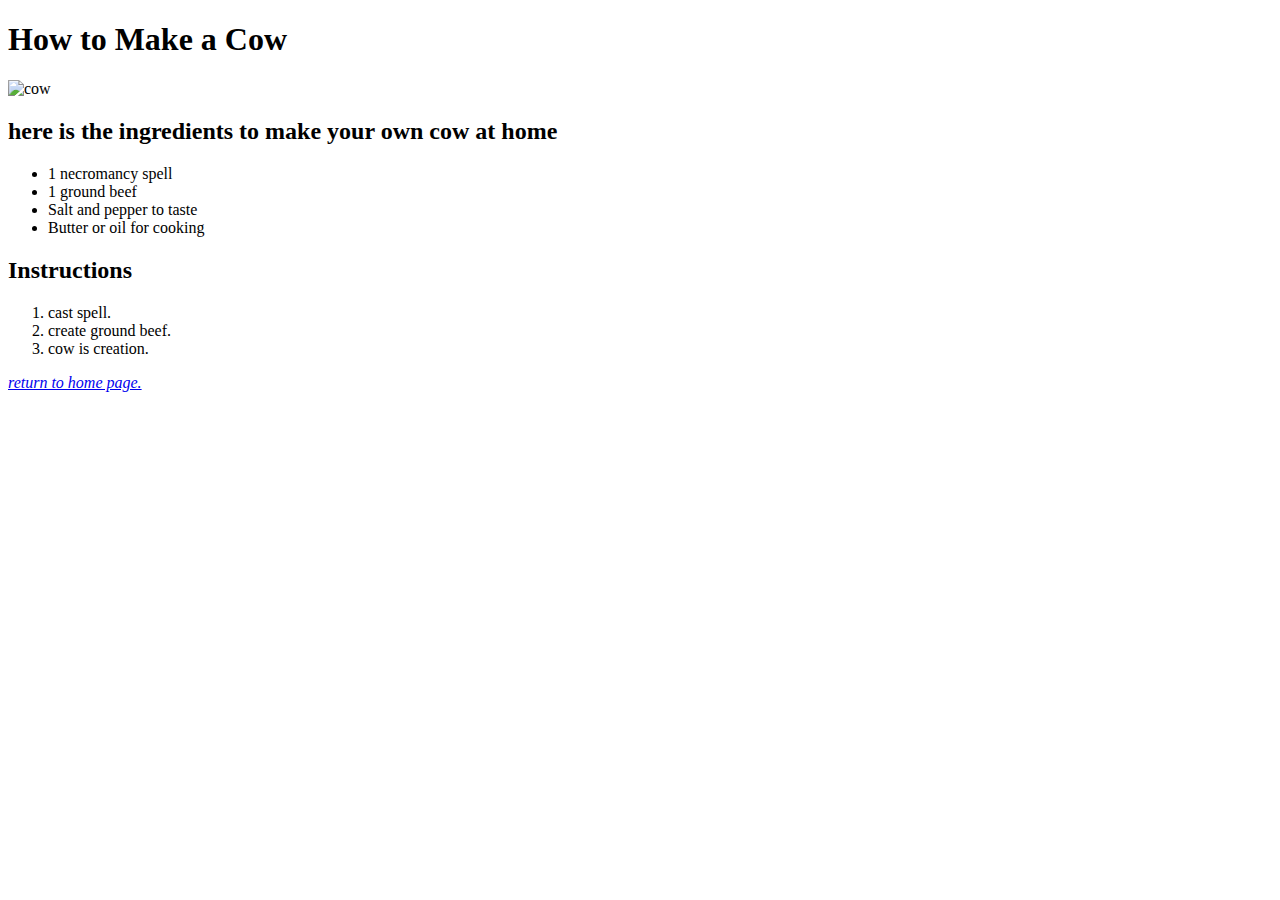
==== recipes/cow.html @ 5a1fe307 "2 new recipes where added, same structure copy paste from first recipe" ====
<!DOCTYPE html>
<html lang="en">
<head>
    <meta charset="UTF-8">
    <meta name="viewport" content="width=device-width, initial-scale=1.0">
    <title>Cow Recipe</title>
</head>
<body>
    <h1>How to Make a Cow</h1>
    <img src="https://encrypted-tbn1.gstatic.com/images?q=tbn:ANd9GcSVLKD3NCrmKNdGPqKys4o3gEywhptKjSW79W7Dyz9PiTIxA0_7JaTy0cjPVAJzz73Q4ZiyadcO0gUcu9i32-ikVQ" alt="cow">
 <h2>here is the ingredients to make your own cow at home</h2>
 <ul>
    <li>1 necromancy spell</li>
    <li>1 ground beef</li>
    <li>Salt and pepper to taste</li>
    <li>Butter or oil for cooking</li>
 </ul>
 <h2>Instructions</h2>
 <ol>
    <li>cast spell.</li>
    <li>create ground beef.</li>
    <li>cow is creation.</li>
    
 </ol>
    <p><a href=../index.html><em>return to home page.</em></a></p>
</body>
</html>
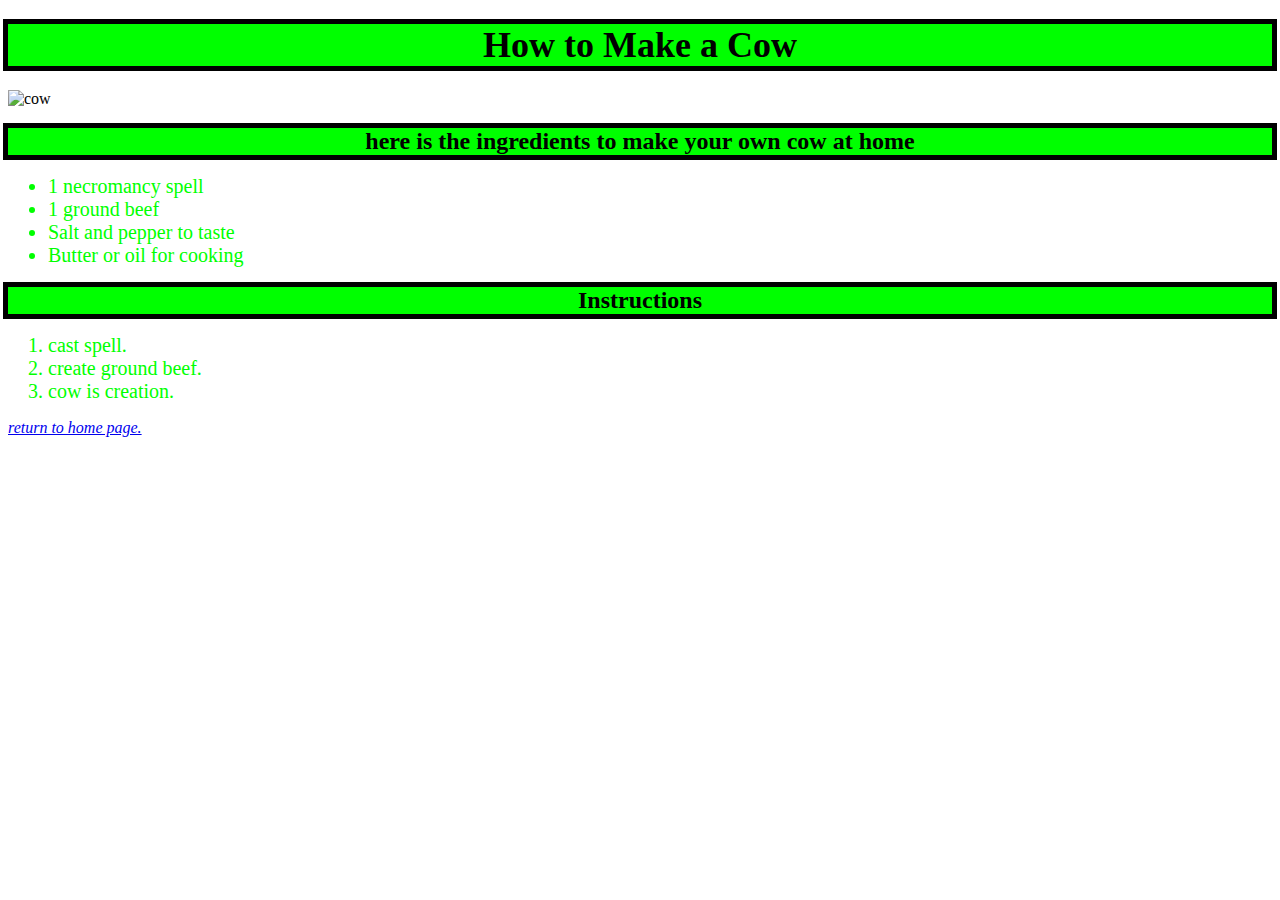
==== commit 83196b72: "change of css stylization for my starter html project" ====
--- a/recipes/cow.html
+++ b/recipes/cow.html
@@ -4,6 +4,7 @@
     <meta charset="UTF-8">
     <meta name="viewport" content="width=device-width, initial-scale=1.0">
     <title>Cow Recipe</title>
+    <link rel="stylesheet" href="../styles.css">
 </head>
 <body>
     <h1>How to Make a Cow</h1>
--- a/styles.css
+++ b/styles.css
@@ -0,0 +1,28 @@
+    h1 {
+        background-color: lime;
+        font-size: 36px;
+        color: black;
+        text-align: center;
+        outline: black solid 5px;
+    }
+    img {
+        height: 100px;
+        width: 1800px
+    }
+    h2 {
+        background-color: lime;
+        font-size: 24px;
+        color: black;
+        text-align: center;
+        outline: black solid 5px;
+    }
+    ul {
+        color: lime;
+        font-size: 20px;
+    }
+    li {
+        color: lime;
+        font-size: 20px;
+    }
+
+
